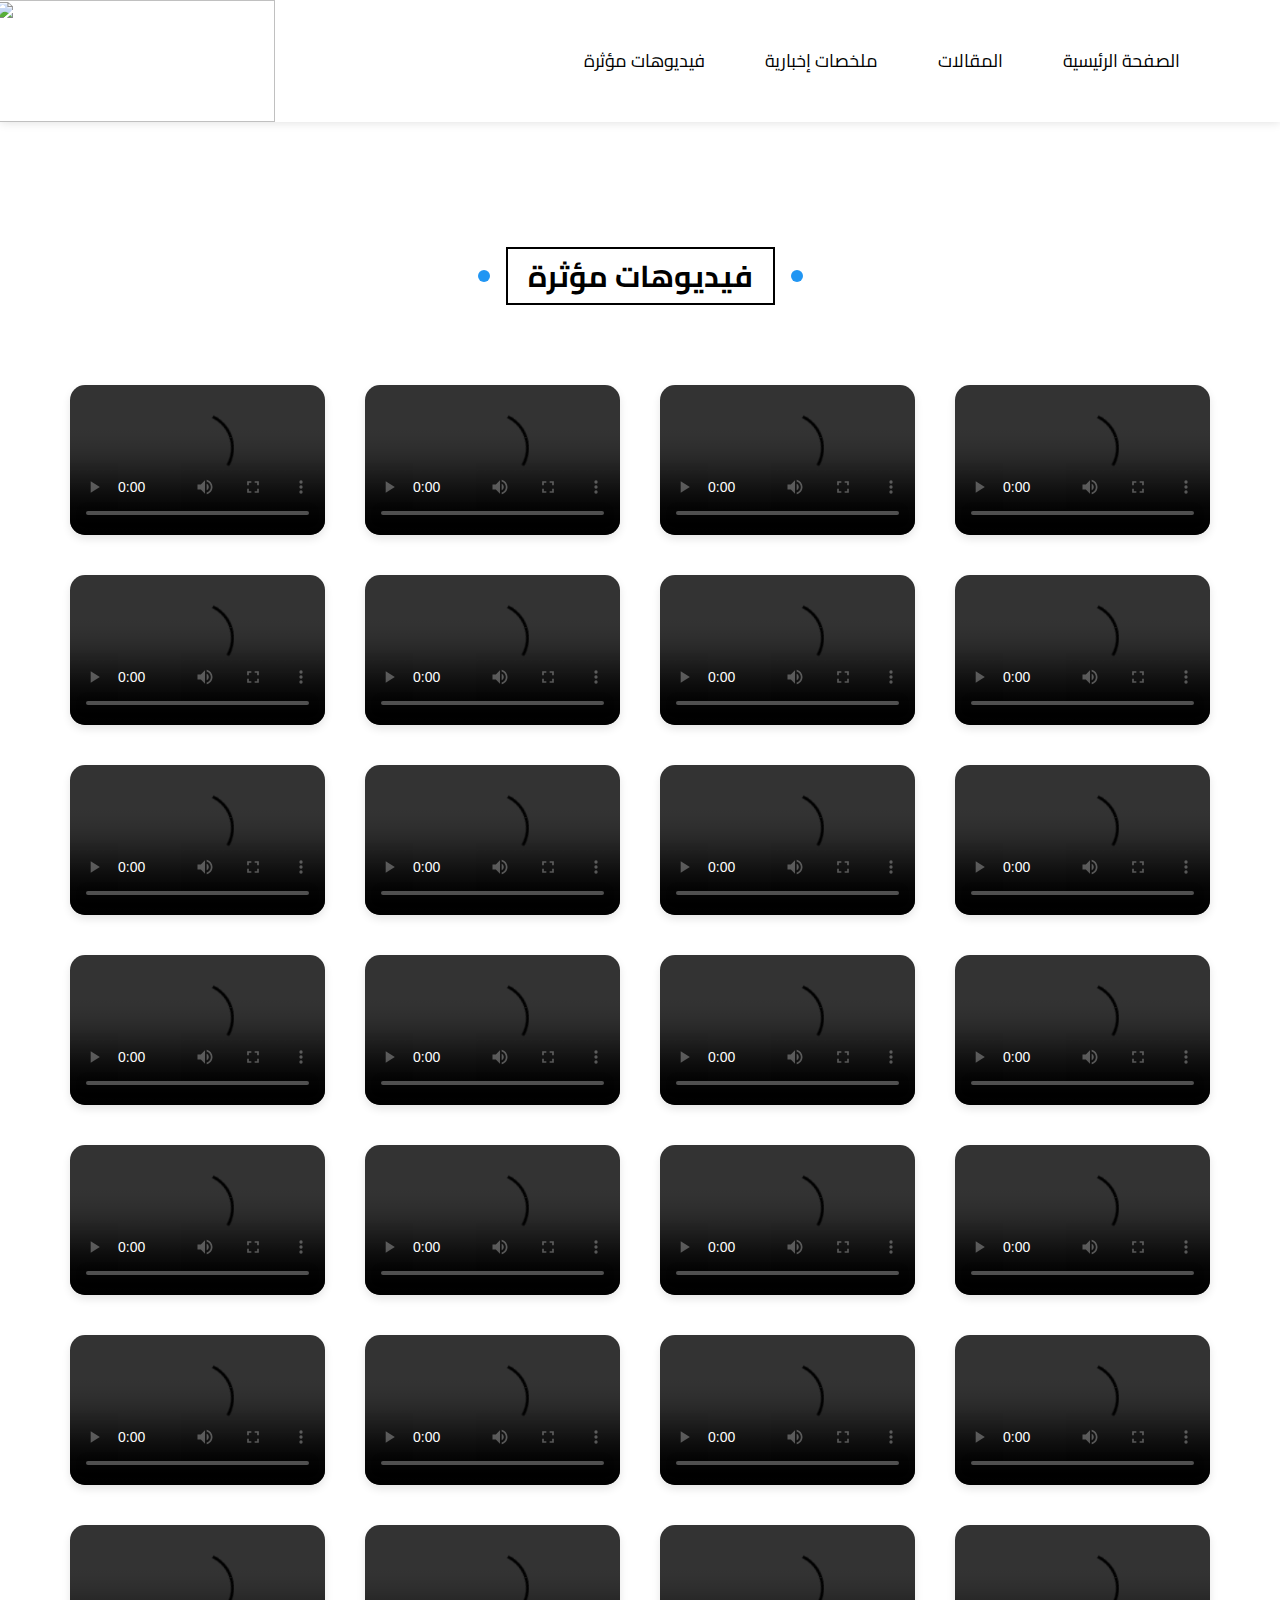
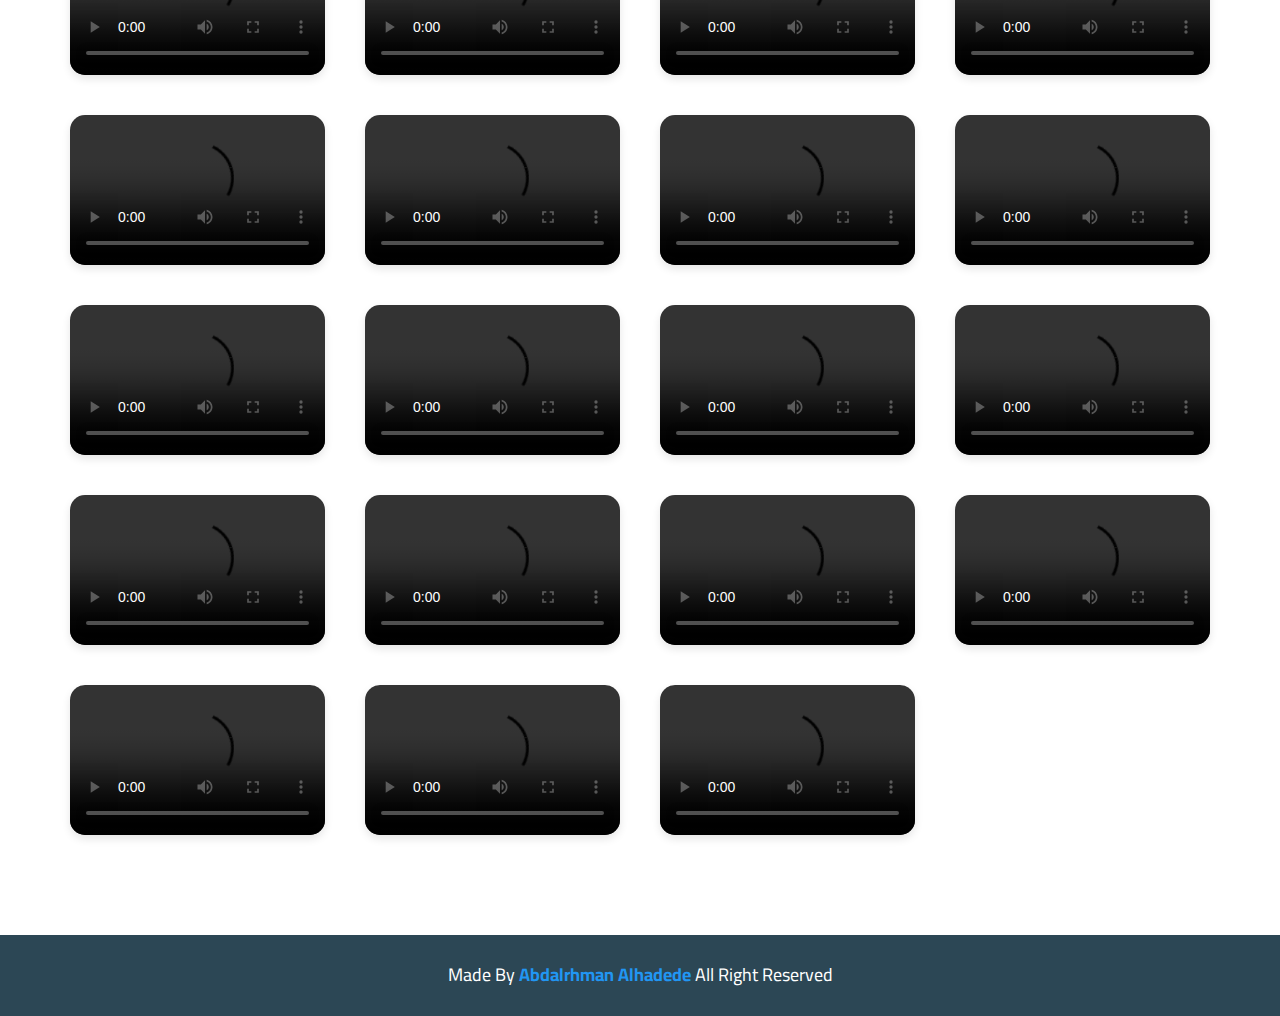
==== videos.html @ de0717e8 "updated projects number new 2eww2231" ====
<!DOCTYPE html>
<html lang="en">

<head>
    <meta charset="UTF-8">
    <meta name="viewport" content="width=device-width, initial-scale=1.0">
    <title>مآسي الحرب</title>
    <!-- all css -->
    <link rel="stylesheet" href="css/all.min.css">
    <!-- normalize css -->
    <link rel="stylesheet" href="css/normalize.css">
    <!-- main css -->
    <link rel="stylesheet" href="css/temp-3.css">
    <link rel="stylesheet" href="css/1.css">
    <!-- google fonts -->
    <link rel="preconnect" href="https://fonts.googleapis.com">
    <link rel="preconnect" href="https://fonts.gstatic.com" crossorigin>
    <link
        href="https://fonts.googleapis.com/css2?family=Cairo:wght@200..1000&family=Open+Sans:ital,wght@0,300..800;1,300..800&display=swap"
        rel="stylesheet">
</head>

<body>
    <!-- start header -->
    <div class="header">
        <div class="container">
            <a href="index.html" class="log"><img src="image/img11.jpg" alt=""></a>
            <ul class="main-nav">
                <li><a href="videos.html">فيديوهات مؤثرة</a></li>
                <li><a href="zaher.html">ملخصات إخبارية</a></li>
                <li><a href="#artical">المقالات</a>
                    <!-- start maegamenue -->
                    <div class="mega-menue">
                        <div class="image-1">
                            <img src="image/img11.jpg" alt="">
                        </div>
                        <ul class="links">
                            <li>
                                <a href="مجازر.html"><i class="fa-regular fa-comments"></i>مجازر الإحتلال الإسرائيلي</a>
                            </li>
                            <li>
                                <a href="مفاوضات.html"><i class="fa-regular fa-user"></i>المفاوضات الجارية </a>
                            </li>
                            <li>
                                <a href="تحليل.html"><i class="fa-regular fa-building"></i>تحليل بالتفصيل</a>
                            </li>
                            <!--<li>
                                <a href="#skills"><i class="fa-regular fa-circle-check"></i>Our Skils</a>
                            </li>
                            <li>
                                <a href="#how"><i class="fa-regular fa-clipboard"></i>How It Works</a>
                            </li> -->
                        </ul>
                        <ul class="links">
                            <li>
                                <a href="disaster.html"><i class="fa-regular fa-calendar-days"></i>من مآسي الحرب</a>
                            </li>
                            <li>
                                <a href="prison.html"><i class="fa-solid fa-server"></i> سجون الإحتلال</a>
                            </li>
                            <li>
                                <a href="zaher.html"><i class="fa-regular fa-circle-play"></i>ملخصات إخبارية</a>
                            </li>
                            <!-- <li>
                                <a href="#stats"><i class="fa-solid fa-chart-column"></i>Stats</a>
                            </li>
                            <li>
                                <a href="#percent"><i class="fa-solid fa-percent"></i>Request A Discount</a>
                            </li> -->
                        </ul>
                    </div>
                    <!-- End maegamenue -->
                </li>
                <li><a href="index.html">الصفحة الرئيسية</a></li>
            </ul>
        </div>
    </div>
    <!-- End header -->

    <!-- start videos -->
    <div class="videos">
        <h2 class="main-haeding">فيديوهات مؤثرة</h2>
        <div class="container">
            <!-- <video loop controls>
                <source src="\" type="video/mp4">
            </video> -->
            <video loop controls>
                <source src="videos/بالتفصيل فيديو/40.mp4" type="video/mp4">
            </video>
            <video loop controls>
                <source src="videos/بالتفصيل فيديو/39.mp4" type="video/mp4">
            </video>
            <video loop controls>
                <source src="videos/بالتفصيل فيديو/38.mp4" type="video/mp4">
            </video>
            <video loop controls>
                <source src="videos/بالتفصيل فيديو/37.mp4" type="video/mp4">
            </video>
            <video loop controls>
                <source src="videos/بالتفصيل فيديو/36.mp4" type="video/mp4">
            </video>
            <video loop controls>
                <source src="videos/بالتفصيل فيديو/35.mp4" type="video/mp4">
            </video>
            <video loop controls>
                <source src="videos/بالتفصيل فيديو/34.mp4" type="video/mp4">
            </video>
            <video loop controls>
                <source src="videos/بالتفصيل فيديو/33.mp4" type="video/mp4">
            </video>
            <video loop controls>
                <source src="videos/بالتفصيل فيديو/32.mp4" type="video/mp4">
            </video>
            <video loop controls>
                <source src="videos/بالتفصيل فيديو/31.mp4" type="video/mp4">
            </video>
            <video loop controls>
                <source src="videos/بالتفصيل فيديو/30.mp4" type="video/mp4">
            </video>
            <video loop controls>
                <source src="videos/بالتفصيل فيديو/29.mp4" type="video/mp4">
            </video>
            <video loop controls>
                <source src="videos/بالتفصيل فيديو/28.mp4" type="video/mp4">
            </video>
            <video loop controls>
                <source src="videos/بالتفصيل فيديو/27.mp4" type="video/mp4">
            </video>
            <video loop controls>
                <source src="videos/بالتفصيل فيديو/26.mp4" type="video/mp4">
            </video>
            <video loop controls>
                <source src="videos/بالتفصيل فيديو/25.mp4" type="video/mp4">
            </video>
            <video loop controls>
                <source src="videos/بالتفصيل فيديو/24.mp4" type="video/mp4">
            </video>
            <video loop controls>
                <source src="videos/بالتفصيل فيديو/23.mp4" type="video/mp4">
            </video>
            <video loop controls>
                <source src="videos/بالتفصيل فيديو/21.mp4" type="video/mp4">
            </video>
            <video loop controls>
                <source src="videos/بالتفصيل فيديو/20.mp4" type="video/mp4">
            </video>
            <video loop controls>
                <source src="videos/بالتفصيل فيديو/19.mp4" type="video/mp4">
            </video>
            <video loop controls>
                <source src="videos/بالتفصيل فيديو/18.mp4" type="video/mp4">
            </video>
            <video loop controls>
                <source src="videos/بالتفصيل فيديو/17.mp4" type="video/mp4">
            </video>
            <video loop controls>
                <source src="videos/بالتفصيل فيديو/16.mp4" type="video/mp4">
            </video>
            <video loop controls>
                <source src="videos/بالتفصيل فيديو/15.mp4" type="video/mp4">
            </video>
            <video loop controls>
                <source src="videos/بالتفصيل فيديو/14.mp4" type="video/mp4">
            </video>
            <video loop controls>
                <source src="videos/بالتفصيل فيديو/13.mp4" type="video/mp4">
            </video>
            <video loop controls>
                <source src="videos/بالتفصيل فيديو/12.mp4" type="video/mp4">
            </video>
            <video loop controls>
                <source src="videos/بالتفصيل فيديو/11.mp4" type="video/mp4">
            </video>
            <video loop controls>
                <source src="videos/بالتفصيل فيديو/10.mp4" type="video/mp4">
            </video>
            <video loop controls>
                <source src="videos/بالتفصيل فيديو/9.mp4" type="video/mp4">
            </video>
            <video loop controls>
                <source src="videos/بالتفصيل فيديو/8.mp4" type="video/mp4">
            </video>
            <video loop controls>
                <source src="videos/بالتفصيل فيديو/7.mp4" type="video/mp4">
            </video>
            <video loop controls>
                <source src="videos/بالتفصيل فيديو/6.mp4" type="video/mp4">
            </video>
            <video loop controls>
                <source src="videos/بالتفصيل فيديو/5.mp4" type="video/mp4">
            </video>
            <video loop controls>
                <source src="videos/بالتفصيل فيديو/4.mp4" type="video/mp4">
            </video>
            <video loop controls>
                <source src="videos/بالتفصيل فيديو/3.mp4" type="video/mp4">
            </video>
            <video loop controls>
                <source src="videos/بالتفصيل فيديو/2.mp4" type="video/mp4">
            </video>
            <video loop controls>
                <source src="videos/بالتفصيل فيديو/1.mp4" type="video/mp4">
            </video>
            <video loop controls>
                <source src="videos/مجلد جديد/0.mp4" type="video/mp4">
            </video>
            <video loop controls>
                <source src="videos/مجلد جديد/-1.mp4" type="video/mp4">
            </video>
            <video loop controls>
                <source src="videos/مجلد جديد/-2.mp4" type="video/mp4">
            </video>
            <video loop controls>
                <source src="videos/مجلد جديد/-3.mp4" type="video/mp4">
            </video>
        </div>
    </div>
    <!-- End videos -->
    <!-- start footer -->
    <div class="footer">
        <div class="container-0">
            Made By <span><a href="https://www.facebook.com/profile.php?id=100023744117652" target="_blank">Abdalrhman
                    Alhadede</a></span> All Right Reserved
        </div>
    </div>

    <!-- end footer -->
</body>

</html>
---- css/temp-3.css ----
* {
    -webkit-box-sizing: border-box;
    -moz-box-sizing: border-box;
    -o-box-sizing: border-box;
    box-sizing: border-box;

}

/* global value */
:root {
    --main-color: #2196f3;
    --main-color-alt: #1787e0;
    --main-transtion: 0.3s;
    --section-padding: 100px;

}

/* end global value */
html {
    scroll-behavior: smooth;
}

ul {
    list-style: none;
}

body {
    font-family: "Cairo", sans-serif;
}

a {
    text-decoration: none;
}

ul {
    list-style: none;
    margin: 0;
    padding: 0;
}

.container {
    padding-left: 15px;
    padding-right: 15px;
    margin-left: auto;
    margin-right: auto;
}

/* Small */
@media (min-width: 768px) {
    .container {
        width: 750px;
    }
}

/* Medium */
@media (min-width: 992px) {
    .container {
        width: 970px;
    }
}

/* Large */
@media (min-width: 1200px) {
    .container {
        width: 1170px;
    }
}

/* start header */
.header {
    background-color: white;
    position: relative;
    -webkit-box-shadow: 0 0 10px #ddd;
    -moz-box-shadow: 0 0 10px #ddd;
    box-shadow: 0 0 10px #ddd;

}

.header .container {
    display: flex;
    justify-content: space-between;
    align-items: center;
    position: relative;
    flex-wrap: wrap;
}



.header .log img {
    width: 280px;
    /* border-radius: 50%; */
    height: 122px;
    display: flex;
    justify-content: center;
    align-items: center;
    font-size: 106px;
    margin-left: -75px;
}

@media (max-width:767px) {
    .header .log {
        display: flex;
        justify-content: center;
        align-items: center;
        width: 100vh;
        /* margin-left: 53px; */
        margin-top: 15px;
        margin-left: 90px;
        margin-right: auto;
    }
}

@media (max-width:991px) {
    .header .log {
        display: flex;
        justify-content: center;
        align-items: center;
        width: 100vh;
        /* margin-left: 53px; */
        margin-top: 15px;
        margin-left: 90px;
        margin-right: auto;
    }
}



.header .main-nav {
    display: flex;
}

@media (max-width:991px) {
    .header .container .main-nav {
        display: flex;
        justify-content: center;
        align-items: center;
        width: 100vh;
        /* margin-left: 53px; */
        margin-top: 15px;
        margin-left: auto;
        margin-right: auto;
    }
}

@media (max-width:767px) {
    .header .main-nav {
        margin: auto;
    }
}

.header .main-nav>li>a {
    font-size: 18px;
    color: black;
    /* font-weight: bold; */
    padding: 0 30px;
    position: relative;
    display: flex;
    justify-content: center;
    align-items: center;
    overflow: hidden;
    height: 80px;
    transition: var(--main-transtion);
}

@media (max-width:767px) {
    .header .main-nav>li>a {
        padding: 10px;
        font-size: 18px;
        height: 60px;
    }
}

.header .main-nav>li:hover .mega-menue {
    opacity: 1;
    z-index: 100;
    position: absolute;
    top: calc(100% - 20px);

}


.header .main-nav>li>a::before {
    position: absolute;
    content: "";
    background: var(--main-color);
    color: var(--main-color);
    left: -100%;
    width: 100%;
    height: 4px;
    top: 0;
}

.header .main-nav>li>a:hover {
    background-color: #fafafa;
    color: var(--main-color);
}

.header .main-nav>li>a:hover::before {
    content: "";
    left: 0;
    transition: var(--main-transtion);
}

.header .mega-menue {
    position: absolute;
    left: 0;
    padding: 30px;
    background-color: white;
    width: 100%;
    border-bottom: 3px solid var(--main-color);
    z-index: -1;
    opacity: 0;
    display: flex;
    gap: 40px;
    top: calc(100% + 50px);
    transition: top var(--main-transtion), opacity var(--main-transtion);
}

@media (MAX-WIDTH:767PX) {
    .header .mega-menue {
        flex-direction: column;
        gap: 0;
        padding: 8px;

    }
}

.header .mega-menue .image-1 img {
    max-width: 100%;
}

@media (max-width:991px) {
    .header .mega-menue .image-1 {
        display: none;

    }
}

.header .mega-menue .links {
    min-width: 260px;
    flex: 1;
    direction: rtl;
}

@media (MAX-WIDTH:767PX) {
    .header .mega-menue .links:first-of-type li:last-child {
        border-bottom: 1px solid #e9e6e6;
    }
}



.header .mega-menue .links li {
    position: relative;
    text-align: right;

}

.header .mega-menue .links li:not(:last-child) {
    border-bottom: 1px solid #e9e6e6;
}


.header .mega-menue .links li::before {
    content: "";
    position: absolute;
    left: 0;
    top: 0;
    width: 0;
    height: 100%;
    background-color: #fafafa;
    z-index: -1;
    transition: var(--main-transtion);
}

.header .mega-menue .links li:hover::before {
    width: 100%;
}


.header .mega-menue .links li a {
    color: var(--main-color);
    padding: 15px;
    display: block;
    font-size: 18px;
    font-weight: bold;
    direction: rtl;
}

.header .mega-menue .links li a i {
    margin-left: 15px;
}

/* End header */

/* start landing */
.land {
    position: relative;
}

.land::before {
    content: "";
    position: absolute;
    width: 100%;
    height: 100%;
    left: 0;
    top: -40px;
    background-color: #ececec;
    z-index: -1;
    transform: skewY(-6deg);
    transform-origin: top left;
}

.land .container {
    display: flex;
    justify-content: space-evenly;
    align-items: center;
    padding-bottom: 120px;
    min-height: calc(100vh - 72px);
}

.land .container .text {
    text-align: right;
}

@media (max-width:991px) {
    .land .container .text {
        text-align: center;
    }
}

.land .container .text h1 {
    font-size: 40px;
    letter-spacing: -1px;
    margin: 0;
}

@media (max-width:991px) {
    .land .container .text h1 {
        font-size: 30px;
    }
}

.land .container .text p {
    font-size: 23px;
    color: #666;
    line-height: 1.7;
    margin: 0;
    margin-top: 5px;
    /* margin: 0; */
    max-width: 500px;
}

@media (max-width:991px) {
    .land .container .text p {
        font-size: 20px;
        margin: 10px auto;
    }
}

@media (max-width:767px) {
    .land .container .text p {
        margin: 10px auto;
    }
}



.land .container .image video {
    position: relative;
    width: 300px;
    height: 533px;
    border-radius: 10px;
    /* animation: up-and-down 4s linear infinite; */
    padding-top: 10px;
}

@media (max-width:991px) {
    .land .container .image {
        display: none;
    }
}

.land .go-and-down {
    font-size: 25px;
    color: var(--main-color);
    position: absolute;
    bottom: 30px;
    left: 50%;
    transform: translateX(-50%);
    transition: var(--main-transtion);
}

.land .go-and-down:hover {
    color: var(--main-color-alt);
}

.land .go-and-down i {
    animation: go-and-down 1.5s infinite;
}


/* End landing */

/* start animation */
@keyframes up-and-down {

    0%,
    100% {
        bottom: 0;
    }

    50% {
        bottom: -50px;
    }

}

@keyframes go-and-down {

    0%,
    10%,
    20%,
    30%,
    50%,
    80%,
    100% {
        transform: translateY(0);
    }

    40%,
    60% {
        transform: translateY(-20px);
    }

}

@keyframes left-move {
    50% {
        left: 0;
        width: 12px;
        height: 12px;

    }

    100% {
        left: 0;
        width: 100%;
        height: 100%;
        border-radius: 0;

    }
}

@keyframes right-move {
    50% {
        right: 0;
        width: 12px;
        height: 12px;

    }

    100% {
        right: 0;
        width: 100%;
        height: 100%;
        border-radius: 0;

    }
}

@keyframes right-left {
    100% {
        transform: translateX(10px)
    }
}

/* End animation */

/* start global-value */
.main-haeding::before {
    content: "";
    position: absolute;
    width: 12px;
    height: 12px;
    left: -30px;
    top: 50%;
    transform: translatey(-50%);
    background-color: var(--main-color);
    border-radius: 50%;
}

.main-haeding:hover::before {
    z-index: -1;
    animation: left-move 0.5s linear forwards;

}

.main-haeding {
    text-transform: uppercase;
    text-align: center;
    border: 2px solid black;
    width: fit-content;
    margin-right: auto;
    margin-left: auto;
    padding: 10px 20px;
    letter-spacing: 1px;
    transition: var(--main-transtion);
    font-size: 30px;
    position: relative;
    z-index: 1;
    margin-bottom: 80px;
}

.main-haeding:hover {
    color: white;
    border-color: var(--main-color);
    transition-delay: 0.5s;
}


.main-haeding::after {
    content: "";
    position: absolute;
    width: 12px;
    height: 12px;
    right: -30px;
    top: 50%;
    transform: translatey(-50%);
    background-color: var(--main-color);
    border-radius: 50%;
}

.main-haeding:hover::after {
    z-index: -1;
    animation: right-move 0.5s linear forwards;
}

/* End global-value */
/* start global-value */
.main-haeding a::before {
    content: "";
    position: absolute;
    width: 12px;
    height: 12px;
    left: -30px;
    top: 50%;
    transform: translatey(-50%);
    background-color: var(--main-color);
    border-radius: 50%;
}

.main-haeding a:hover::before {
    z-index: -1;
    animation: left-move 0.5s linear forwards;

}

.main-haeding a {
    text-transform: uppercase;
    text-align: center;
    /* border: 2px solid black; */
    width: fit-content;
    margin-right: auto;
    margin-left: auto;
    padding: 10px 20px;
    letter-spacing: 1px;
    transition: var(--main-transtion);
    font-size: 30px;
    position: relative;
    z-index: 1;
    margin-bottom: 80px;
}

.main-haeding a:hover {
    color: white;
    border-color: var(--main-color);
    transition-delay: 0.5s;
}


.main-haeding a::after {
    content: "";
    position: absolute;
    width: 12px;
    height: 12px;
    right: -30px;
    top: 50%;
    transform: translatey(-50%);
    background-color: var(--main-color);
    border-radius: 50%;
}

.main-haeding a:hover::after {
    z-index: -1;
    animation: right-move 0.5s linear forwards;
}

/* End global-value */

/* start articals  */
.artical {
    padding-top: var(--section-padding);
    padding-bottom: var(--section-padding);
}

.artical .container {
    display: grid;
    grid-template-columns: repeat(auto-fill, minmax(250px, 1fr));
    gap: 40px;
    direction: rtl;
}

.artical .container .card {
    background-color: white;
    box-shadow: 0 2px 10px rgb(0, 0, 0, 10%);
    transition: transform var(--main-transtion), box-shadow var(--main-transtion);
    overflow: hidden;
    border-radius: 6px;
    text-align: right;

}

.artical .container .card:hover {
    transform: translateY(-10px);
    box-shadow: 0 2px 15px rgb(0, 0, 0, 20%);
}

.artical .container .card img {
    width: 100%;
    max-width: 100%;
}

.artical .container .card .content {
    padding: 20px;
    height: 173px;
}

.artical .container .card .content h3 {
    margin: 0;
}

.artical .container .card .content p {
    color: #777;
    /* font-size: 19px; */
    line-height: 1.5;
    margin: 10px 0 0;
}

.artical .container .card .link {
    padding: 20px;
    border-top: 1px solid #e6e6e7;
    display: flex;
    justify-content: space-between;
    align-items: center;
}

.artical .container .card .link a {
    font-weight: bold;
    color: var(--main-color);
}

.artical .container .card .link i {
    color: var(--main-color);
}

.artical .container .card:hover .link i {
    animation: right-left 0.5s linear infinite;
}

/* End articals  */
/* start gallary */
.gallary {
    padding-top: var(--section-padding);
    padding-bottom: var(--section-padding);
    background-color: #ececec;
    position: relative;
}

.gallary .container {
    display: grid;
    grid-template-columns: repeat(auto-fill, minmax(300px, 1fr));
    gap: 40px;
    direction: rtl;
}

.gallary .card {
    padding: 15px;
    background-color: white;
    box-shadow: 0 12px 20px 0 rgb(0, 0, 0, 13%), 0 12px 20px 0 rgb(0, 0, 0, 12%);
}

.gallary .card .image {
    position: relative;
    overflow: hidden;
}

.gallary .card .image::before {}

.gallary .card .image img {
    width: 100%;
    max-width: 100%;
    transition: var(--main-transtion);
}

.gallary .card .image img:hover {
    transform: scale(1.2);
}

/* End gallary */
/* start videos  */
.videos {
    padding-bottom: var(--section-padding);
    padding-top: var(--section-padding);
}

.videos .container {
    display: grid;
    grid-template-columns: repeat(auto-fill, minmax(250px, 1fr));
    grid-gap: 40px;
}


.videos .container video {
    max-width: 100%;
    width: 300px;
    height: 533px;
    max-height: fit-content;
    border-radius: 15px;
    box-shadow: 0 4px 8px rgba(0, 0, 0, 0.1);
}

@media (max-width:767px) {
    .videos .container video {
        margin: auto;
    }
}

/* End videos  */

/* start footer */
.footer {
    padding: 30px 10px;
    background-color: #2c4755;
    text-align: center;
    font-size: 18px;
    color: white;
}

.footer span a {
    color: var(--main-color);
    font-weight: bold;
}

/* end footer */
---- css/1.css ----
* {
    -webkit-box-sizing: border-box;
    -moz-box-sizing: border-box;
    -o-box-sizing: border-box;
    box-sizing: border-box;

}

/* global value */
:root {
    --main-color: #2196f3;
    --main-color-alt: #1787e0;
    --main-transtion: 0.3s;
    --section-padding: 100px;
    --section-padding-alt: 60px;

}

/* end global value */
html {
    scroll-behavior: smooth;
}

ul {
    list-style: none;
}

body {
    font-family: "Cairo", sans-serif;
}

a {
    text-decoration: none;
}

ul {
    list-style: none;
    margin: 0;
    padding: 0;
}

.container {
    padding-left: 15px;
    padding-right: 15px;
    margin-left: auto;
    margin-right: auto;
}

/* Small */
@media (min-width: 768px) {
    .container {
        width: 750px;
    }
}

/* Medium */
@media (min-width: 992px) {
    .container {
        width: 970px;
    }
}

/* Large */
@media (min-width: 1200px) {
    .container {
        width: 1170px;
    }
}

/* start global value  */
.main-intro {
    font-size: 23px;
    color: #666;
    line-height: 1.7;
    /* margin: 0; */
    max-width: 500px;
    text-align: center;
    margin: -26px auto 60px;

}


/* end global value  */
.empty {
    height: 200px;
    width: 100%;
}

/* start first */
.first {
    padding-top: var(--section-padding-alt);
    padding-bottom: var(--section-padding-alt);
}

.first .container .card-0 {
    margin-top: 20px;
    margin-bottom: 20px;
    border-top: 1px solid #999;
    /* border-bottom: 1px solid #999; */
}

.first .container .card-0>h3 {
    font-size: 23px;
    color: #444;
    line-height: 1.7;
    /* margin: 0; */
    max-width: 500px;
    text-align: center;
    margin: 30px auto 60px;
    font-weight: bold;
}

.first .container .story-1 {
    display: grid;
    grid-template-columns: repeat(auto-fill, minmax(350px, 1fr));
    gap: 40px;
    direction: rtl;
    margin-bottom: 22px;
}

.first .container img {
    width: 100%;
    max-width: 100%;
}

/* end first */

/* start dead  */
.dead {
    padding-top: var(--section-padding-alt);
    padding-bottom: var(--section-padding-alt);
}

.dead .container {
    display: grid;
    grid-template-columns: repeat(auto-fill, minmax(350px, 1fr));
    gap: 40px;
    direction: rtl;
}

.dead .container img {
    width: 100%;
    max-width: 100%;
}

/* End dead  */
/* start prison */
.prison {
    padding-top: var(--section-padding-alt);
    padding-bottom: var(--section-padding-alt);
}

.prison .container {
    display: grid;
    grid-template-columns: repeat(auto-fill, minmax(350px, 1fr));
    gap: 40px;
    direction: rtl;
}

.prison .container img {
    width: 100%;
    max-width: 100%;
}

/* End prison */

/* start con  */
.con {
    padding-top: var(--section-padding-alt);
    padding-bottom: var(--section-padding-alt);

}

.con .container .post {
    display: grid;
    grid-template-columns: repeat(auto-fill, minmax(350px, 1fr));
    gap: 40px;
    direction: rtl;
    padding-top: 30px;
    /* padding-bottom: 30px; */
    border-top: 1px solid #999;
}

.con .container .post img {
    width: 100%;
    max-width: 100%;
}

/* End con  */

/* start z */
.z {
    padding-top: var(--section-padding-alt);
    padding-bottom: var(--section-padding-alt);
}

.z .container {
    display: flex;
    justify-content: space-between;

}

.z .container .aa {
    direction: rtl;
}

.z .container .aa .ss {
    width: 500px;
    max-width: 500px;
}

.z .container img {
    width: 500px;
    max-width: 100%;
}

/* End z */
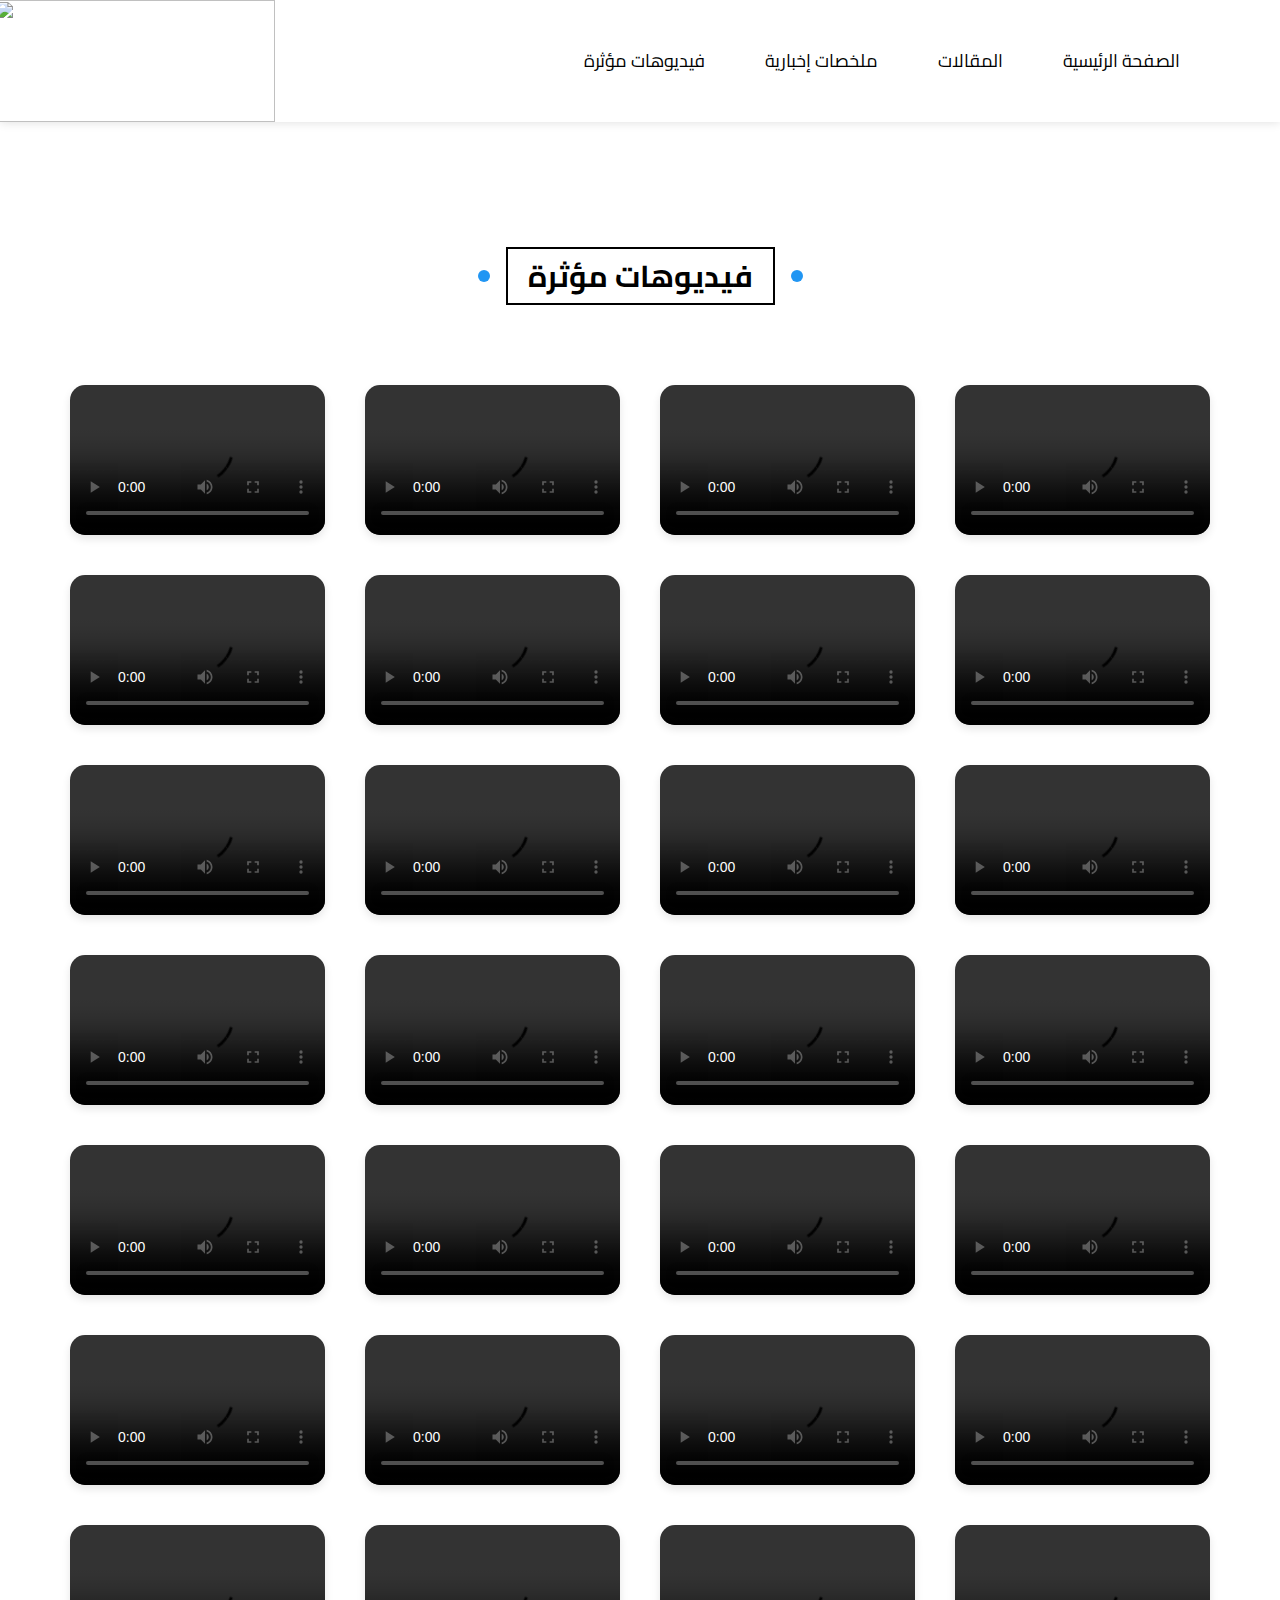
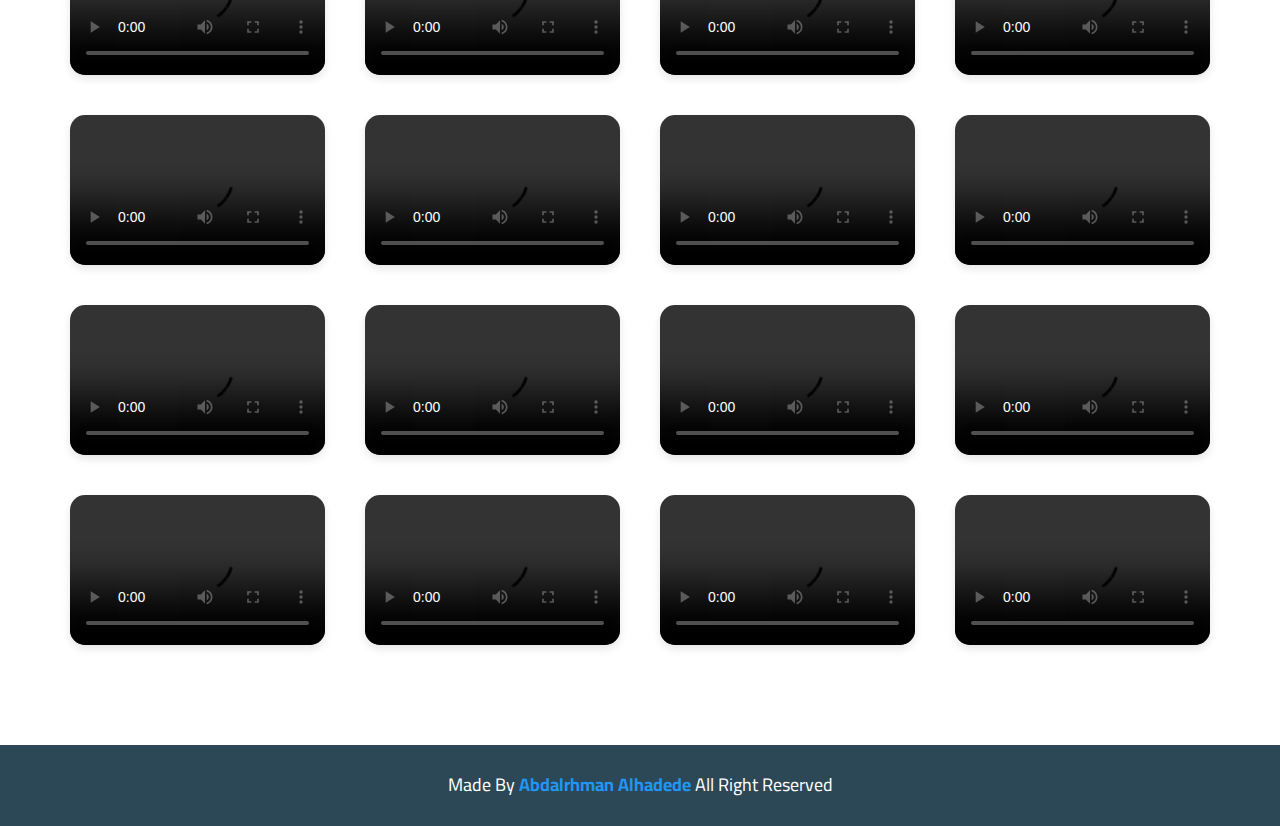
==== commit 2f18fb87: "updatedw1w w wqe" ====
--- a/videos.html
+++ b/videos.html
@@ -85,91 +85,94 @@
                 <source src="\" type="video/mp4">
             </video> -->
             <video loop controls>
-                <source src="videos/بالتفصيل فيديو/40.mp4" type="video/mp4">
-            </video>
-            <video loop controls>
-                <source src="videos/بالتفصيل فيديو/39.mp4" type="video/mp4">
-            </video>
-            <video loop controls>
-                <source src="videos/بالتفصيل فيديو/38.mp4" type="video/mp4">
-            </video>
-            <video loop controls>
-                <source src="videos/بالتفصيل فيديو/37.mp4" type="video/mp4">
-            </video>
-            <video loop controls>
-                <source src="videos/بالتفصيل فيديو/36.mp4" type="video/mp4">
-            </video>
-            <video loop controls>
-                <source src="videos/بالتفصيل فيديو/35.mp4" type="video/mp4">
-            </video>
-            <video loop controls>
-                <source src="videos/بالتفصيل فيديو/34.mp4" type="video/mp4">
-            </video>
-            <video loop controls>
-                <source src="videos/بالتفصيل فيديو/33.mp4" type="video/mp4">
-            </video>
-            <video loop controls>
-                <source src="videos/بالتفصيل فيديو/32.mp4" type="video/mp4">
-            </video>
-            <video loop controls>
-                <source src="videos/بالتفصيل فيديو/31.mp4" type="video/mp4">
-            </video>
-            <video loop controls>
-                <source src="videos/بالتفصيل فيديو/30.mp4" type="video/mp4">
-            </video>
-            <video loop controls>
-                <source src="videos/بالتفصيل فيديو/29.mp4" type="video/mp4">
-            </video>
-            <video loop controls>
-                <source src="videos/بالتفصيل فيديو/28.mp4" type="video/mp4">
-            </video>
-            <video loop controls>
-                <source src="videos/بالتفصيل فيديو/27.mp4" type="video/mp4">
-            </video>
-            <video loop controls>
-                <source src="videos/بالتفصيل فيديو/26.mp4" type="video/mp4">
-            </video>
-            <video loop controls>
-                <source src="videos/بالتفصيل فيديو/25.mp4" type="video/mp4">
-            </video>
-            <video loop controls>
-                <source src="videos/بالتفصيل فيديو/24.mp4" type="video/mp4">
-            </video>
-            <video loop controls>
-                <source src="videos/بالتفصيل فيديو/23.mp4" type="video/mp4">
-            </video>
-            <video loop controls>
-                <source src="videos/بالتفصيل فيديو/21.mp4" type="video/mp4">
-            </video>
-            <video loop controls>
-                <source src="videos/بالتفصيل فيديو/20.mp4" type="video/mp4">
-            </video>
-            <video loop controls>
-                <source src="videos/بالتفصيل فيديو/19.mp4" type="video/mp4">
-            </video>
-            <video loop controls>
-                <source src="videos/بالتفصيل فيديو/18.mp4" type="video/mp4">
-            </video>
-            <video loop controls>
-                <source src="videos/بالتفصيل فيديو/17.mp4" type="video/mp4">
-            </video>
-            <video loop controls>
-                <source src="videos/بالتفصيل فيديو/16.mp4" type="video/mp4">
-            </video>
-            <video loop controls>
-                <source src="videos/بالتفصيل فيديو/15.mp4" type="video/mp4">
-            </video>
-            <video loop controls>
-                <source src="videos/بالتفصيل فيديو/14.mp4" type="video/mp4">
-            </video>
-            <video loop controls>
-                <source src="videos/بالتفصيل فيديو/13.mp4" type="video/mp4">
-            </video>
-            <video loop controls>
-                <source src="videos/بالتفصيل فيديو/12.mp4" type="video/mp4">
-            </video>
-            <video loop controls>
-                <source src="videos/بالتفصيل فيديو/11.mp4" type="video/mp4">
+                <source src="v4/40.mp4" type="video/mp4">
+            </video>
+            <video loop controls>
+                <source src="v4/39.mp4" type="video/mp4">
+            </video>
+            <video loop controls>
+                <source src="v4/38.mp4" type="video/mp4">
+            </video>
+            <video loop controls>
+                <source src="v4/37.mp4" type="video/mp4">
+            </video>
+            <video loop controls>
+                <source src="v4/36.mp4" type="video/mp4">
+            </video>
+            <video loop controls>
+                <source src="v4/35.mp4" type="video/mp4">
+            </video>
+            <video loop controls>
+                <source src="v4/34.mp4" type="video/mp4">
+            </video>
+            <video loop controls>
+                <source src="v4/33.mp4" type="video/mp4">
+            </video>
+            <video loop controls>
+                <source src="v3/32.mp4" type="video/mp4">
+            </video>
+            <video loop controls>
+                <source src="v3/31.mp4" type="video/mp4">
+            </video>
+            <video loop controls>
+                <source src="v3/30.mp4" type="video/mp4">
+            </video>
+            <video loop controls>
+                <source src="v3/29.mp4" type="video/mp4">
+            </video>
+            <video loop controls>
+                <source src="v3/28.mp4" type="video/mp4">
+            </video>
+            <video loop controls>
+                <source src="v3/27.mp4" type="video/mp4">
+            </video>
+            <video loop controls>
+                <source src="v3/26.mp4" type="video/mp4">
+            </video>
+            <video loop controls>
+                <source src="v2/25.mp4" type="video/mp4">
+            </video>
+            <video loop controls>
+                <source src="v2/24.mp4" type="video/mp4">
+            </video>
+            <video loop controls>
+                <source src="v2/23.mp4" type="video/mp4">
+            </video>
+            <video loop controls>
+                <source src="v2/22.mp4" type="video/mp4">
+            </video>
+            <video loop controls>
+                <source src="v2/21.mp4" type="video/mp4">
+            </video>
+            <video loop controls>
+                <source src="v2/20.mp4" type="video/mp4">
+            </video>
+            <video loop controls>
+                <source src="v2/19.mp4" type="video/mp4">
+            </video>
+            <video loop controls>
+                <source src="v2/18.mp4" type="video/mp4">
+            </video>
+            <video loop controls>
+                <source src="v1/17.mp4" type="video/mp4">
+            </video>
+            <video loop controls>
+                <source src="v1/16.mp4" type="video/mp4">
+            </video>
+            <video loop controls>
+                <source src="v1/15.mp4" type="video/mp4">
+            </video>
+            <video loop controls>
+                <source src="v1/14.mp4" type="video/mp4">
+            </video>
+            <video loop controls>
+                <source src="v1/13.mp4" type="video/mp4">
+            </video>
+            <video loop controls>
+                <source src="v1/12.mp4" type="video/mp4">
+            </video>
+            <video loop controls>
+                <source src="v1/11.mp4" type="video/mp4">
             </video>
             <video loop controls>
                 <source src="videos/بالتفصيل فيديو/10.mp4" type="video/mp4">
@@ -200,18 +203,6 @@
             </video>
             <video loop controls>
                 <source src="videos/بالتفصيل فيديو/1.mp4" type="video/mp4">
-            </video>
-            <video loop controls>
-                <source src="videos/مجلد جديد/0.mp4" type="video/mp4">
-            </video>
-            <video loop controls>
-                <source src="videos/مجلد جديد/-1.mp4" type="video/mp4">
-            </video>
-            <video loop controls>
-                <source src="videos/مجلد جديد/-2.mp4" type="video/mp4">
-            </video>
-            <video loop controls>
-                <source src="videos/مجلد جديد/-3.mp4" type="video/mp4">
             </video>
         </div>
     </div>
